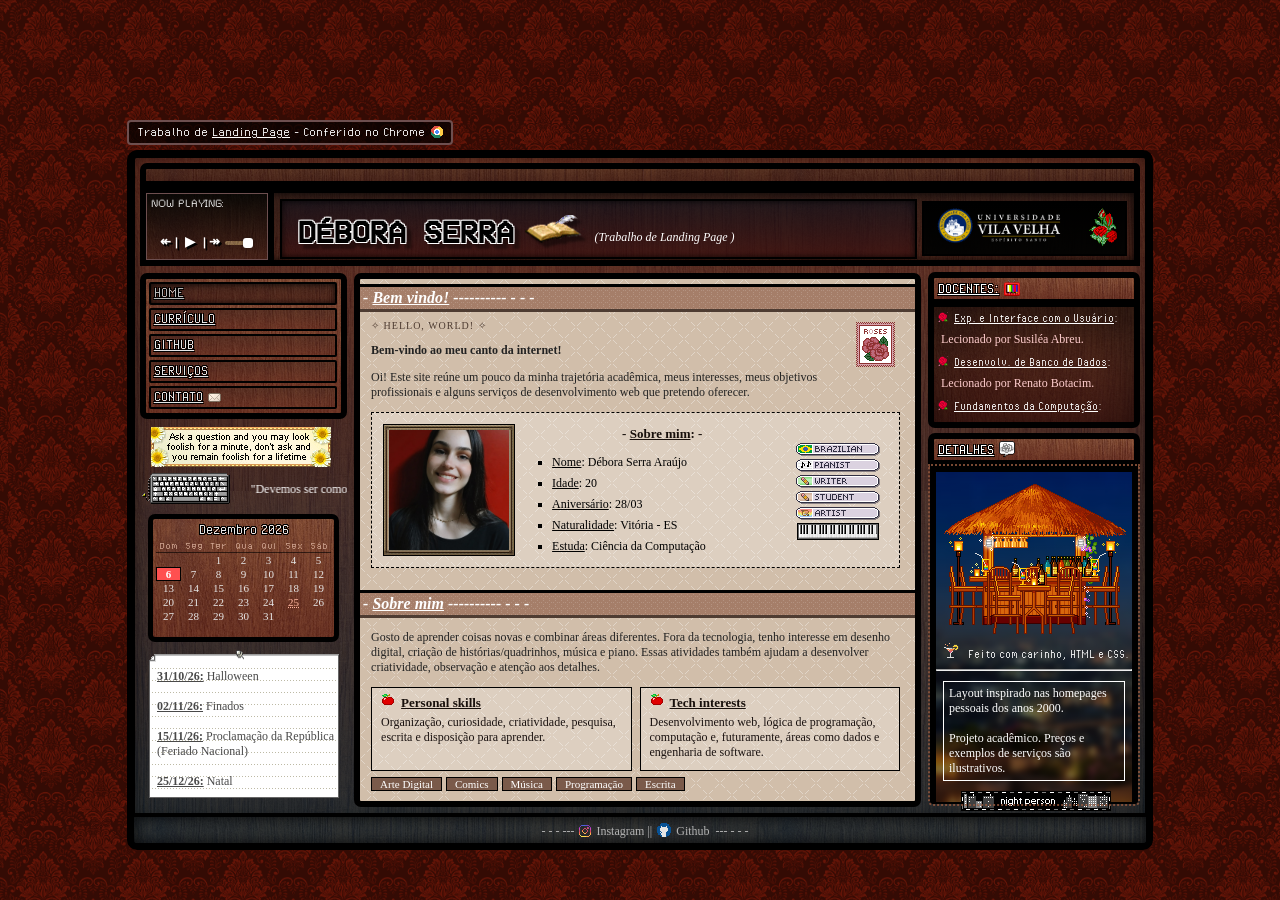
==== index.html @ b1b77b9a "Add files via upload" ====
<!DOCTYPE html>
<html lang="en">

<head>
    <meta charset="UTF-8">
    <meta name="viewport" content="width=device-width, initial-scale=1.0">
    <title>Home | Débora Serra</title>
    <link rel="stylesheet" href="styles.css">
    <link rel="shortcut icon" href="/images/favicon.ico">
</head>

<body>

    


    <main>
        <div class="browser-warning">Trabalho de <u>Landing Page</u> - Conferido no Chrome <img
                src="images/chromelogo.png" style="margin: 1px 0px -2px 2px;"> </div>

        <div class="div1">
            <h1 class="h1top"></h1>
        </div>
        <div class="div2">
            <div class="playlistloa"
                style="background-image: linear-gradient(to bottom, rgba(0, 0, 0, 0.918), rgba(43, 7, 7, 0.753)), url(images/close-up-dark-brown-laminate-floor-covering_88135-18198.png); font-family: rainyhearts; border:1px rgb(109, 79, 79) solid; height:65px; overflow: hidden; width: 120px; outline: 06px solid black;">
                <p style="margin-bottom: 1px;">
                    <font color="white" size="2">&nbsp;NOW PLAYING:</< /p>
                        <div class="playlistloa" style="text-shadow: 2px 2px #000000; border:none; width:120px;">
                            <div class="playlistloa" style="text-shadow: 2px 2px #000000; border:none; width:120px;">
                                <center>
                                    <p style="margin-top: 4px; margin-right: 8px; line-height: 1;">
                                        <span color="white" size="2">
                                            <marquee scrollamount="3" id="songName"
                                                style="float:left; margin-bottom:7px; width: 200px;">Click the buttons
                                                to play a song.</marquee>
                                        </span><br>
                                        <b style="margin-left:9px; display: inline-block; vertical-align: middle;">
                                            <span id="prev" class="pbtn" onclick="prevSong()" style="cursor:pointer;">↞</span>
                                            |&nbsp;&nbsp;<span id="playPause" class="pbtn" onclick="togglePlay(), toggleText()"
                                                style="cursor:pointer;">▶</span>&nbsp;&nbsp;|
                                            <span id="next" class="pbtn" onclick="nextSong()" style="cursor:pointer;">↠</span>
                                        </b>
                                        <!-- Regulador de volume ao lado dos botões -->
                                        <input type="range" id="volumeControl" min="0" max="1" step="0.01" value="1"
                                            style="width: 28px; height: 4px; margin-left: 1px; display: inline-block; vertical-align: middle;"
                                            oninput="setVolume(this.value)">
                                    </p>
                                </center>
                            </div>
                        </div>

                        <script>
                            var audio = new Audio();
                            var currentSong = 0;
                            var isPlaying = false;
                            var started = false;
                            var pausePosition = 0;
                            var STORE_KEY = 'playerState';
                            var songs = [
                                { name: 'Charlie"s Here - Pizza Parlor', file: './music&video/CharliesHere.mp3' },
                                { name: 'Dionne Warwick - Walk on By', file: './music&video/WalkonBy.mp3' },
                                { name: 'Roxanne - George Michael', file: './music&video/Roxanne.mp3' },
                            ];

                            /* ---------- guarda o estado para a próxima página ---------- */
                            function saveState() {
                                try {
                                    sessionStorage.setItem(STORE_KEY, JSON.stringify({
                                        song: currentSong,
                                        time: audio.src ? audio.currentTime : pausePosition,
                                        playing: isPlaying,
                                        started: started,
                                        volume: audio.volume
                                    }));
                                } catch (e) { }
                            }

                            function toggleText() {
                                var playPause = document.getElementById("playPause");
                                playPause.innerHTML = isPlaying ? "❚❚" : "▶";
                            }

                            function loadSong(time) {
                                audio.src = songs[currentSong].file;
                                if (time) {
                                    audio.addEventListener('loadedmetadata', function seek() {
                                        audio.removeEventListener('loadedmetadata', seek);
                                        audio.currentTime = time;
                                    });
                                }
                            }

                            function togglePlay() {
                                if (isPlaying) {
                                    pausePosition = audio.currentTime; // Salva o tempo atual
                                    audio.pause();
                                } else {
                                    if (!audio.src) loadSong(pausePosition); // Retoma de onde parou
                                    started = true;
                                    audio.play();
                                    updateSongName(songs[currentSong].name);
                                }
                                isPlaying = !isPlaying;
                                saveState();
                            }

                            function nextSong() {
                                currentSong = (currentSong + 1) % songs.length;
                                pausePosition = 0;
                                updateAudio();
                            }

                            function prevSong() {
                                currentSong = (currentSong - 1 + songs.length) % songs.length;
                                pausePosition = 0;
                                updateAudio();
                            }

                            function updateAudio() {
                                loadSong(pausePosition);
                                if (isPlaying) {
                                    audio.play();
                                    updateSongName(songs[currentSong].name);
                                }
                                saveState();
                            }

                            function updateSongName(name) {
                                document.getElementById('songName').innerText = name;
                            }

                            // Controle de volume
                            function setVolume(value) {
                                audio.volume = value;
                                saveState();
                            }

                            audio.addEventListener('ended', function () {
                                nextSong();
                            });

                            /* salva a posição enquanto toca e ao sair da página */
                            audio.addEventListener('timeupdate', saveState);
                            window.addEventListener('pagehide', saveState);
                            window.addEventListener('beforeunload', saveState);

                            /* ---------- restaura o estado vindo da página anterior ---------- */
                            (function restoreState() {
                                var s = null;
                                try { s = JSON.parse(sessionStorage.getItem(STORE_KEY)); } catch (e) { }
                                if (!s) return;

                                currentSong = (s.song >= 0 && s.song < songs.length) ? s.song : 0;
                                pausePosition = s.time || 0;

                                if (typeof s.volume === 'number') {
                                    audio.volume = s.volume;
                                    document.getElementById('volumeControl').value = s.volume;
                                }

                                if (s.started) {
                                    started = true;
                                    loadSong(pausePosition);
                                    updateSongName(songs[currentSong].name);
                                }

                                if (s.playing && started) {
                                    isPlaying = true;
                                    toggleText();
                                    var p = audio.play();
                                    if (p && p.catch) {
                                        p.catch(function () {
                                            // o navegador bloqueou o autoplay: fica pausado na mesma posição
                                            isPlaying = false;
                                            pausePosition = audio.currentTime || pausePosition;
                                            toggleText();
                                            saveState();
                                        });
                                    }
                                }
                            })();

                        </script>
            </div>
            <div class="top">
                <div class="divh1">
                    <h1>DÉBORA SERRA</h1>
                    <img class="book" src="images/book.gif" alt="book">
                    <p style="font-size: 12px; margin: 25px 0px 0px 0px;">
                        <i>(Trabalho&nbspde&nbspLanding&nbspPage&nbsp)</i>
                    </p>
                </div>

            </div>
            <div class="topright">
                <div style="display: flex; flex-direction: column;">
                    <img style="width: 150px; margin: -20px 3px -13px 0px;" src="images/LogoUVV.png"
                        title="Site Blinkie">
                </div>
                <div><img style="height: 40px; padding-right: 8px;" src="images/rose.gif" title="Site Blinkie"></div>
            </div>
        </div>
        <div class="downbody">
            <div class="divleft">
                <div class="leftoptions">
                    <a href="index.html">
                        <div class="optionsitems active">HOME</div>
                    </a>
                    <a href="curriculo.html">
                        <div class="optionsitems">CURRÍCULO</div>
                    </a>
                    <a href="github.html">
                        <div class="optionsitems">GITHUB</div>
                    </a>
                    <a href="servicos.html">
                        <div class="optionsitems">SERVIÇOS</div>
                    </a>
                    <a href="contato.html">
                        <div class="optionsitems">CONTATO<img style="padding-left: 5px; margin: 0px 5px -1px 0px;"
                                src="images/minimail2.png"></div>
                    </a>



                </div>
                <div class="leftextra">
                <img style="padding-left: 1px; margin: 8px 5px 0px 10px;" src="images/blinkie.gif">

                <img src="images/blinkie16.png" style="margin: 2px 2px 2px 2px;">
                <div class="quotebox" style="float: right;">
                    <marquee
                        style="font-family: ms ui gothic; font-size: 12px; color: #ffffff; width: 110px; margin-top:  11px ;">
                        "Devemos ser como borboletas e ter a coragem de enfrentar a metamorfose da vida para para sermos livres" - P. VICENSOTTI</marquee>
                </div>
                <div class="calendar" id="calendar"></div>
                <script>
                    (function () {
                        var meses = ['Janeiro', 'Fevereiro', 'Março', 'Abril', 'Maio', 'Junho', 'Julho', 'Agosto', 'Setembro', 'Outubro', 'Novembro', 'Dezembro'];
                        var semana = ['Dom', 'Seg', 'Ter', 'Qua', 'Qui', 'Sex', 'Sáb'];
                        // datas marcadas (mês-dia): as mesmas listadas no papel logo abaixo do calendário
                        var datas = { '10-31': 'Halloween', '11-02': 'Finados', '11-15': 'Proclamação da República', '12-25': 'Natal' };
                        var hoje = new Date();
                        var ano = hoje.getFullYear();
                        var mes = hoje.getMonth();
                        var primeiro = new Date(ano, mes, 1).getDay();      // dia da semana do dia 1 (0 = domingo)
                        var total = new Date(ano, mes + 1, 0).getDate();    // dias do mês (já considera ano bissexto)
                        var h = '<table><tr><th colspan="7" class="cal-title">' + meses[mes] + ' ' + ano + '</th></tr><tr class="cal-week">';
                        for (var s = 0; s < 7; s++) h += '<th>' + semana[s] + '</th>';
                        h += '</tr>';
                        var dia = 1 - primeiro;
                        for (var linha = 0; linha < 6; linha++) {
                            h += '<tr>';
                            for (var col = 0; col < 7; col++, dia++) {
                                if (dia < 1 || dia > total) { h += '<td>&nbsp;</td>'; continue; }
                                var chave = ('0' + (mes + 1)).slice(-2) + '-' + ('0' + dia).slice(-2);
                                var cls = [];
                                var titulo = '';
                                if (datas[chave]) { cls.push('cal-holiday'); titulo = datas[chave]; }
                                if (dia === hoje.getDate()) { cls.push('cal-today'); titulo = 'Hoje' + (titulo ? ' · ' + titulo : ''); }
                                h += '<td' + (cls.length ? ' class="' + cls.join(' ') + '"' : '') + (titulo ? ' title="' + titulo + '"' : '') + '>' + dia + '</td>';
                            }
                            h += '</tr>';
                        }
                        document.getElementById('calendar').innerHTML = h + '</table>';
                    })();
                </script>
                               
  
                                               
                                            

                <div class="paperbox">
                    <img style="padding-left: 1px; margin: 8px 0px 0px 8px;" src="images/paper.png">
                <div style="font-family: ms ui gothic; font-size: 12px; color: #494949; margin: -133px 0px 0px 17px;">
                    <b><u>31/10/26:</u></b> Halloween<br><br>
                    <b><u>02/11/26:</u></b> Finados<br><br>
                    <b><u>15/11/26:</u></b> Proclamação da República (Feriado Nacional)<br><br>
                    <b><u>25/12/26:</u></b> Natal<br><br>
                </div>
                </div>
                </div>
            </div>

            <div class="divcenter">
                <div id="homepage" class="divcenter-content"
                    style="background-image: url(images/crossgrid.png); background-color: rgb(209, 190, 170); width: 600px;">
                    <p class="sec-title"><b><i> -&nbsp;<u>Bem vindo!</u> ---------- - - -</i></b></p>
                    <img style="float:right;margin:5px;" src="images/rosestamp.gif">
                    <p class="eyebrow">✧ HELLO, WORLD! ✧</p>
                    <p class="txt"><b>Bem-vindo ao meu canto da internet!</b></p>
                    <p class="txt">Oi!
                        Este site reúne um pouco da minha trajetória acadêmica, meus interesses, meus objetivos
                        profissionais e alguns serviços de desenvolvimento web que pretendo oferecer.</p>

                    <div class="sobre-box"
                        style="border: 1px dashed #000000; background-color: rgba(255, 255, 255, 0.26); height: 154px;">
                        <img class="sobre-foto" style="float:left; margin:12px; width: 120px; border: 5px rgb(187, 154, 134) solid; outline: 1px rgb(0, 0, 0) solid; border-image: url(images/frame3full.png) 11 round;"
                            src="images/FotoEu.jpeg">

                        <p class="sobre-title" style="color:#18100c; font-size: 13px; margin-left: 250px;"><b>- <u>Sobre mim</u>: -</b></p>
                        <div class="sobre-tags" style="float: right; margin: -12px 20px 10px 0px;">
                            <img style="margin:-2px;" src="images/tinytag7.png"><br>
                            <img style="margin:-2px;" src="images/tinytag13.png"><br>
                            <img style="margin:-2px;" src="images/tinytag17.png"><br>
                            <img style="margin:-2px;" src="images/tinytag18.png"><br>
                            <img style="margin:-2px;" src="images/tinytag19.png"><br>
                            <img style="margin: 0px; border: 1px black solid;" src="images/tag5.gif"><br>
                           
                        </div>
                        <ul type="square" class="sobre-list"
                            style="font-family: ms ui gothic; font-size: 12px; margin-left: 140px; color:#000000;">
                            <li><u>Nome</u>: Débora Serra Araújo</li>
                            <li><u>Idade</u>: 20</li>
                            <li><u>Aniversário</u>: 28/03</li>
                            <li><u>Naturalidade</u>: Vitória - ES</li>
                            <li><u>Estuda</u>: Ciência da Computação</li>
                        </ul>


                    </div>

                    <p class="sec-title" style="margin-top: 22px;"><b><i> -&nbsp;<u>Sobre mim</u> ---------- - -
                                -</i></b></p>
                    <p class="txt">Gosto de aprender coisas novas e combinar áreas diferentes. Fora da tecnologia, tenho interesse em desenho digital, criação de histórias/quadrinhos, música e piano. Essas atividades também ajudam a desenvolver criatividade, observação e atenção aos detalhes.</p>
                    <div class="cards">
                        <div class="minicard">
                            <img src="images/miniapple.gif" style="float: left; margin: 2px 6px 2px 0px;">
                            <h3>Personal skills</h3>
                            <p>Organização, curiosidade, criatividade, pesquisa, escrita e disposição para aprender.</p>
                        </div>
                        <div class="minicard">
                            <img src="images/miniapple.gif" style="float: left; margin: 2px 6px 2px 0px;">
                            <h3>Tech interests</h3>
                            <p>Desenvolvimento web, lógica de programação, computação e, futuramente, áreas como dados e
                                engenharia de software.</p>
                        </div>
                    </div>
                    <ul class="tag-list">
                        <li>Arte Digital</li>
                        <li>Comics</li>
                        <li>Música</li>
                        <li>Programação</li>
                        <li>Escrita</li>
                    </ul>


                    <p class="sec-title" style="margin-top: 22px;"><b><i> -&nbsp;<u>Vida Acadêmica</u> ---------- - - -</i></b></p>
                    <p class="txt">Atualmente curso Ciência da Computação na Universidade Vila Velha (UVV).</p>
                    <div class="tablewrap">
                        <table>
                            <thead>
                                <tr>
                                    <th>Etapa</th>
                                    <th>Instituição</th>
                                    <th>Período</th>
                                </tr>
                            </thead>
                            <tbody>
                                <tr>
                                    <td>Ensino Fundamental I</td>
                                    <td>SEB COC / Charles Darwin</td>
                                    <td>2010-2015</td>
                                </tr>
                                <tr>
                                    <td>Ensino Fundamental II</td>
                                    <td>Colégio CEIC / UP Centro Educacional</td>
                                    <td>2016-2020</td>
                                </tr>
                                <tr>
                                    <td>Ensino Médio</td>
                                    <td>UP Centro Educacional</td>
                                    <td>2021-2023</td>
                                </tr>
                                <tr>
                                    <td>Ensino Superior</td>
                                    <td>UVV — Ciência da Computação</td>
                                    <td>2026 – atual</td>
                                </tr>
                            </tbody>
                        </table>
                    </div>
                    <p class="sec-title" style="margin-top: 22px;"><b><i> -&nbsp;<u>O que estou aprendendo</u>
                                <small>(matérias da faculdade)</small> ---------- - - -</i></b></p>
                    <div class="cards">
                        <div class="minicard">
                            <h3>Experiência e Interface com o Usuário</h3>
                            <p>Estuda como criar interfaces digitais intuitivas, acessíveis e agradáveis, proporcionando uma boa experiência aos usuários.</p>
                        </div>
                        <div class="minicard">
                            <h3>Desenvolvimento de Banco de Dados</h3>
                            <p>Ensina a modelar, criar, organizar e manipular bancos de dados para armazenar e consultar informações.</p>
                        </div>
                        <div class="minicard">
                            <h3>Fundamentos da Computação</h3>
                            <p>Apresenta os conceitos básicos da computação, incluindo a história dos computadores, seus componentes e os princípios de funcionamento dos sistemas computacionais.</p>
                        </div>
                        <div class="minicard">
                            <h3>Lógica para Computação</h3>
                            <p>Desenvolve o raciocínio lógico e ensina a criar algoritmos para resolver problemas computacionais.</p>
                        </div>
                        <div class="minicard">
                            <h3>Textos Científicos</h3>
                            <p>Ensina a produzir, estruturar e formatar textos acadêmicos e científicos seguindo normas e metodologias de pesquisa.</p>
                        </div>
                        <div class="minicard">
                            <h3>Construção de Software Web</h3>
                            <p>Aborda o desenvolvimento de sites e aplicações para a internet utilizando tecnologias como HTML, CSS e JavaScript.</p>
                        </div>
                    </div>
                    <p class="sec-title" style="margin-top: 22px;"><b><i> -&nbsp;<u>Objetivos Profissionais</u> ---------- - - -</i></b></p>
                    <p class="txt">Quero construir uma base sólida em programação, participar de projetos colaborativos
                        e desenvolver um portfólio que demonstre minha evolução. Tenho interesse em explorar
                        oportunidades de estágio e aprofundar meus conhecimentos em desenvolvimento de software e
                        engenharia de dados.</p>
                    <p class="txt">Também quero continuar criando projetos autorais que unam tecnologia e arte.</p>
                    <div class="callout"><b>No momento:</b> estudando, praticando e construindo meus primeiros projetos
                        para a web.</div>
                    <p class="sec-title" style="margin-top: 22px;"><b><i> -&nbsp;<u>Eventos e Experiências</u> ---------- - - -</i></b></p>
                    
                    <div class="indent" style="width: 260px; margin: 0px 0px -15px 120px;">
                        
                    <ul class="txt" type="square">
                        <li><b>UP VV:</b> Prêmio Prata na Feira de Ciência do UP VV em 2018.</li>

                        <li><b>OBA 2016:</b> Ganhadora de medalha de Ouro na Olimpíada Brasileira de Astrologia (OBA) <a href="downloads/OBA 2016 Darwin.pdf" download>(pdf)</a></a></li>

                        <li><b>UVV:</b> Modelagem de Banco de Dados — Sistema de Milhas — trabalho acadêmico: construção do minimundo, MER e modelo lógico.</li>

                    </ul>
                    
                    

                    
                    </div>
                    <img class="dog" src="images/dog.gif" style="float: right; margin: -46px 6px 6px 0px;">

                    <p class="sec-title" style="margin-top: 22px;"><b><i> -&nbsp;<u>Extras</u><small>&nbsp; (Interesses pessoais)</small> ---------- - - -</i></b></p>

                    <p class="txt">Aqui ficam os meus extras: trilha sonora, filmes/séries e um clipe de música.</p>
                    
                    <div class="box alt extras" style="height: 546px;">
                        <span class="boxhead">- <u>Gêneros Musicais</u> -</span>
                        <ul class="infolist" style="margin-top: 15px;">
                            <span style="float: left;">
                            <li>70s-2010s Pop, Downtempo/Jazz, Synthpop, House, Eurodance/Eurohouse/Trance, Dance/Eletrônica, Pop Rock/Indie Rock/Alternative, Alguns MPBs.</li>                           
                        </ul><br>
    
                        <br><br>
                        <span class="boxhead">- <u>Bandas/Músicos</u> -</span>
                        <ul class="infolist" style="margin-top: 15px;">
                            <span style="float: left;">
                            <li>Mike Patton</li>
                            <li>Mr. Bungle/Peeping Tom</li>
                            <li>Calvin Harris</li>
                            <li>Massive Attack</li>              
                        </ul>   
                        <ul class="infolist"  style="margin: 0px 0px 0px 220px;">
                            <li>Duran Duran</li>
                            <li>P!nk</li>
                            <li>TV on the Radio</li>
                            <li>David Guetta/Chris Willis</li>
                            </span>
                        </ul><br>

                        <span class="boxhead">- <u>Músicas</u> -</span>
                        

                        <ul class="infolist" style="margin-top: 15px;">
                            <span style="float: left;">
                            <li><a href="https://www.youtube.com/watch?v=BPX8H6tE_iA" target="_blank">Journal of Ardency - Class Actress</a></li>
                            <li><a href="https://www.youtube.com/watch?v=3r8EkbN3DCk" target="_blank">Pink Cigarette - Mr. Bungle</a></li>
                            <li><a href="https://www.youtube.com/watch?v=NvsupX2mDyE" target="_blank">Lucy - Jealousy</a></li>
                            <li><a href="https://www.youtube.com/watch?v=Q4MymPStabI" target="_blank">Blind - Hercules (Frankie Remix)</a></li>
                            <li><a href="https://www.youtube.com/watch?v=xJbxi9RWRj0" target="_blank">Right On! - Silicone Soul</a></li>
                            <li><a href="https://www.youtube.com/watch?v=uyIiqurkxiI" target="_blank">Cruel Game - Nouvelle (Vanzetti Remix)</a></li>
                            <li><a href="https://www.youtube.com/watch?v=1x_Nl_yNPds" target="_blank">Remember Our Love - Dionne Bromfield</a></li>
                        </ul><br><br>
                        <div class="vidwrap" style="float: left; margin: 20px 20px 20px 92px; border: 5px rgb(187, 154, 134) solid; outline: 1px rgb(0, 0, 0) solid; border-image: url(images/frame3full.png) 11 round;">
                            <video width="300px" controls playsinline>
                            <source src="music&video/ForgetHer.mp4" type="video/mp4">
                            </video>
                           </div>
                           
    
                        <ul class="infolist"  style="margin: -25px 0px 0px 240px;">
                            <li><a href="https://www.youtube.com/watch?v=ZWmrfgj0MZI" target="_blank">Unfinished Sympathy - Massive Attack</a></li>
                            <li><a href="https://www.youtube.com/watch?v=azuWkG_10SQMil" target="_blank">Mil  e Uma Noites de Amor - Pepeu Gomes</a></li>
                            <li><a href="https://www.youtube.com/watch?v=um06u9Zg8ww" target="_blank">Be Thankful for What You Got - Massive Attack</a></li>
                            <li><a href="https://www.youtube.com/watch?v=6gx_xaiNies" target="_blank">Hurt - Under My Black Wings</a></li>
                            <li><a href="https://www.youtube.com/watch?v=7lvMNLhJrb0" target="_blank">Evidence - Faith No More</a></li>
                            <li><a href="https://www.youtube.com/watch?v=eQIsBeLEYDw" target="_blank">Lavinia - The Veils</a></li>
                                
                            </span>
                            
                            
                            
                        </ul><br>
                        <div class="vidcap" style="margin: -14px 0px 0px 90px; float: left;">
                        <span style="color: black; font-weight: bold;">Forget Her - Jeff Buckley</span></div>

                         
                        
                    </div>
                    <div class="box filmes">
                        <span class="boxhead">- <u>Filmes/Séries</u> -</span>
                        <div style="float: left;">
                        <ul class="infolist">
                            <li>Demolidor (2015)<img style="height: 19px; padding-left: 5px; margin: -3px 0px -3px 0px;" src="images/demolidor.gif"></li>
                            <li>A Máscara do Zorro (1998)<img style="height: 19px; padding-left: 5px; margin: -3px 0px -3px 0px;" src="images/zorro.png"></li>
                            <li>Road House (2024)</li>
                            <li>A vida de Chuck (2024)</li>
                            <li>Valerian e a Cidade dos Mil Planetas (2017)</li>
                            <li>Alita: Anjo de Combate (2019)</li>
                            <li>Moulin Rouge (2001)</li>
                            <li>Barry (2018)</li>
                            <li>Um Toque de Vida (2007)</li></ul>
                        </div>
                        <div>
                        <ul class="infolist" style="margin: 14px 0px 0px 290px;">
                            <li>Magnatas do Crime (2024)</li>
                            <li>Dupla Perigosa (2026)</li>
                            <li>Wolfs (2024)</li>  
                            <li>Jogador Número 1 (2018)</li>
                            <li>No Limite do Amanhã (2014)</li>
                            <li>Dublê de Anjo (2006)</li>
                            <li>O Mentalista (2008)</li>
                            <li>Dexter (2006)<img style="height: 15px; padding-left: 5px; margin: -3px 0px -3px 0px;" src="images/miniblood.gif"></li>
                            <li>John Carter (2012)</li></ul>
                        </div>   
                    </div>
                    
                    

                    
                    

                    
                    

                    <a class="btn" href="curriculo.html">Conheça meu perfil →</a>
                </div>
            </div>
            <div class="divright">
                <div>
                    <div class="updates">DOCENTES:<img
                            style="height: 16px; padding-left: 5px; margin: -3px 0px -3px 0px;" src="images/minitv.gif">
                    </div>
                </div>
                <div class="underupdate" style=" box-shadow: inset 0px 35px 55px -10px rgba(0, 0, 0, 0.616);">
                    <span class="materias"><img src="images/minirose2.gif" height="10px">&nbsp&nbsp<span
                            style="text-decoration: underline;">Exp. e Interface com o Usuário</span>:</span><br><br>
                    <p>Lecionado por Susiléa Abreu.</p>
                    <span class="materias"><img src="images/minirose2.gif" height="10px">&nbsp&nbsp<span
                            style="text-decoration: underline;">Desenvolv. de Banco de Dados</span>:</span><br><br>
                    <p>Lecionado por Renato Botacim.</p>
                    <span class="materias"><img src="images/minirose2.gif" height="10px">&nbsp&nbsp<span
                            style="text-decoration: underline;">Fundamentos da Computação</span>:</span><br><br>
                    <p>Lecionado por Edgar Segundo.</p>
                    <span class="materias"><img src="images/minirose2.gif" height="10px">&nbsp&nbsp<span
                            style="text-decoration: underline;">Lógica para Computação</span>:</span><br><br>
                    <p>Lecionado por Erlon Pinheiro.</p>
                    <span class="materias"><img src="images/minirose2.gif" height="10px">&nbsp&nbsp<span
                            style="text-decoration: underline;">Textos Científicos</span>:</span><br><br>
                    <p>Lecionado por Maria Aparecida.</p>
                    <span class="materias"><img src="images/minirose2.gif" height="10px">&nbsp&nbsp<span
                            style="text-decoration: underline;">Construção de Software Web</span>:</span><br><br>
                    <img src="images/fabricio.gif" style="height: 70px; float: left; border: 3px black solid;">
                    <p style="margin: 2px 2px 2px 60px;"> Lecionado por Fabricio Ribeiro.<br><br> Professor na
                        Universidade Vila Velha - UVV e HeadTecnologia e Inovação Openport.</p>




                </div>
                <div>
                    <div class="details"><span style="text-decoration: underline; font-size: 16px;">DETALHES</span><img
                            style="height: 16px; padding-left: 5px; margin: -3px 0px -3px 0px;" src="images/chat2.gif">
                        <span style="font-size: 12; color: rgb(255, 208, 139);"></span>
                    </div>
                </div>
                <div class="underdetails" style="background-image: linear-gradient(to bottom, rgba(0, 0, 0, 0), rgba(0, 0, 0, 0.527)), url(images/Background.png); background-size: 550px;
                height: 330px;">
                    <img src="images/BeachBar.gif" style="margin: 12px 30px 8px 8px;">
                    <span class="materias" style="margin-left: 6px;"><img src="images/drink6.gif" style="margin: -5px -5px 0px 6px; float: left;">&nbsp&nbspFeito com carinho, HTML e CSS.</span><br>
                    <hr>
                    <div
                        style="border: 1px white solid; width: 180px; margin: 10px 20px 20px 7px; padding: 2px 0px 2px 0px;">
                        <p style="margin: 2px 5px 2px 5px; font-family: ms ui gothic; font-size: 12px;"><i></i>Layout
                            inspirado nas homepages pessoais dos anos 2000.<br><br>Projeto acadêmico. Preços e exemplos
                            de serviços são ilustrativos.</p>

                    </div>
                    <img src="images/nightperson.gif" style="margin: -10px 0px 10px 25px;">


                </div>


            </div>

        </div>
        <div class="footer">
            - - - --- <a href="https://www.instagram.com/debserra.png?obrf=azRuMXp2dHhsZ2xj"><img
                    src="images/instagramlogo.png" style="margin: 0px 3px -4px 0px;">Instagram</a> || <a
                href="https://github.com/Debora-Serra"><img src="images/githublogo.png"
                    style="margin: 0px 0px -4px 0px; width: 18px; image-rendering: pixelated;"> Github</a>&nbsp --- - -
            -
        </div>
    </main>



</body>

</html>
---- styles.css ----
/*Olá, Professor! O site está um caos organizado! :)*/

@charset "utf-8";

@font-face {
    font-family: 'monaco';
    src: url(fonts/monaco.ttf) format('truetype');
}

@font-face {
    font-family: 'rainyhearts';
    src: url(fonts/rainyhearts.ttf) format('truetype');
}

@font-face {
    font-family: 'VCR_OSD_MONO';
    src: url(fonts/VCR_OSD_MONO_1.001.ttf) format('truetype');
}

@font-face {
    font-family: 'PixelOperator';
    src: url(fonts/PixelOperator.ttf) format('truetype');
}

@font-face {
    font-family: 'W95FA';
    src: url(fonts/W95FA.otf) format('.otf');
}

@font-face {
      font-family: "Sysfont";
      src: url(fonts/sysfont.otf) format('.otf');

}

@font-face {
    font-family: "ms ui gothic";
    src: url(fonts/MS-UIGothic-02.ttf) format('ttf');
}

.browser-warning {
    position: absolute;
    top: calc(50% - 368px);
    left: calc(50% - 513px);
    font-family: 'PixelOperator';
    font-size: 14px;
    color: rgb(255, 255, 255);
    background-color: rgba(0, 0, 0, 0.7);
    padding: 3px 8px;
    border: 2px solid rgb(109, 79, 79);
    border-radius: 4px;
    z-index: 999;
}

.browser-warning2 {
    position: absolute;
    top: calc(50% - 354px);
    left: calc(50% - 300px);
    
    z-index: 999;
}

body, html {

    background-image: url('images/carpetbackground.png');
    background-size: 400px;
    position: relative;
    cursor: url(images/cur817.cur), auto !important;
}


::selection {
    background-color: #0000001f;
}

main {
    width: 1000px;
    height: 650px;
    background-image: linear-gradient(to bottom, rgba(71, 9, 9, 0.651), rgba(0, 19, 37, 0.719)), url('images/close-up-dark-brown-laminate-floor-covering_88135-18198.png');
    background-size: 500px;
    background-repeat: repeat;
    padding: 5px;
    margin: 150px auto 0px auto;
    box-shadow: 10px 10px 5px rgba(26, 10, 36, 0.46);
    border: 8px solid black;
    border-radius: 10px;
    box-shadow: inset 0px 0px 15px rgba(0, 0, 0, 0.473);
}

.div1 {
    background-image: linear-gradient(to bottom, rgba(43, 7, 7, 0.644), rgba(43, 7, 7, 0.747)), url('images/close-up-dark-brown-laminate-floor-covering_88135-18198.png');
    border: 6px solid black;
    border-radius: 7px 5px 0px 0px;
}

.div2 {
    background-image: linear-gradient(to bottom, rgba(32, 13, 13, 0.856), rgba(43, 7, 7, 0.753)), url('images/close-up-dark-brown-laminate-floor-covering_88135-18198.png');
    border: 6px solid black;
    display: flex;
    box-shadow: inset 0 0 10px rgba(0, 0, 0, 0.836);
}

.downbody {
    display: flex;
    height: 548px;
    width: 998px;
}

.divleft {
  
    position: relative;
    top: 7px;
    width: 209px;
}

.divcenter {
    background-image: linear-gradient(to bottom, rgba(43, 16, 16, 0.76), rgba(46, 8, 8, 0.733)), url('images/close-up-dark-brown-laminate-floor-covering_88135-18198.png');
    background-position: 100px 10;
    background-size: 60% 100%;
    border: 6px solid black;
    display: flex;
    box-shadow: inset 0 0 10px rgba(0, 0, 0, 0.836);
    width: 560px;
    border: 6px solid black;
    border-radius: 7px 7px 7px 7px;
    margin: 7px 7px 7px 7px;
    overflow-x:hidden;
    overflow-y:auto; 
}

.divright {
    position: relative;
    top: 4px;
    width: 210px;
    height: 500px;
}

.leftoptions {
    background-image: linear-gradient(to bottom, rgba(90, 16, 16, 0.445), rgba(77, 10, 10, 0.616)), url('images/close-up-dark-brown-laminate-floor-covering_88135-18198.png'); 
    border: 6px solid black;
    border-radius: 7px 7px 7px 7px;
    padding: 2px 0px 1px 4px;
}

.updates {
    background-image: linear-gradient(to bottom, rgba(90, 16, 16, 0.445), rgba(77, 10, 10, 0.616)), url('images/close-up-dark-brown-laminate-floor-covering_88135-18198.png'); 
    border: 6px solid black;
    border-radius: 7px 7px 0px 0px;
    width: 196px;
    margin: 2px 0px 0px 0px;
    padding: 2px 0px 2px 4px;
    font-family: PixelOperator;
    font-size: 16px;
    text-decoration: underline;
    text-shadow: -1px -1px 0 rgb(0, 0, 0), 1px -1px 0 rgb(0, 0, 0), -1px 1px 0 rgb(0, 0, 0), 1px 1px 0 rgb(0, 0, 0);
}

.details {
    background-image: linear-gradient(to bottom, rgba(90, 16, 16, 0.445), rgba(77, 10, 10, 0.616)), url('images/close-up-dark-brown-laminate-floor-covering_88135-18198.png'); 
    border: 6px solid black;
    border-radius: 7px 7px 0px 0px;
    width: 196px;
    margin: 5px 0px 0px 0px;
    padding: 2px 0px 2px 4px;
    font-family: PixelOperator;
    
    text-shadow: -1px -1px 0 rgb(0, 0, 0), 1px -1px 0 rgb(0, 0, 0), -1px 1px 0 rgb(0, 0, 0), 1px 1px 0 rgb(0, 0, 0);
}

.underupdate {
    position: relative;
    height:105px;
    width:93%;
    background-image: linear-gradient(to bottom, rgba(56, 5, 5, 0.603), rgba(43, 7, 7, 0.842)), url('images/close-up-dark-brown-laminate-floor-covering_88135-18198.png'); 
    border-width:1;
    border: 6px solid black;
    border-radius: 0px 0px 7px 7px;
    margin-top: -4px;
    overflow-x:hidden;
    overflow-y:scroll;  
    line-height: 77%; 
    text-align: left;
    padding: 5px 1px 5px 4px;
}

.underupdate > p {
    font-size: 12px;
    font-family: ms ui gothic;
    margin-left: 3px;
    color: rgb(255, 206, 206);
    margin-top: 1px;
  
}



.materias {
    font-family: PixelOperator;
    

}


.underupdate::-webkit-scrollbar {
    width: 12px;
}


.underupdate::-webkit-scrollbar-track {
    background-image: linear-gradient(to bottom, rgba(22, 0, 0, 0.747), rgba(37, 3, 3, 0.856)), url('images/close-up-dark-brown-laminate-floor-covering_88135-18198.png');
    border: 2px solid black;
}


.underupdate::-webkit-scrollbar-thumb {
    background-image: linear-gradient(to bottom, rgba(90, 16, 16, 0.384), rgba(43, 7, 7, 0.726)), url('images/close-up-dark-brown-laminate-floor-covering_88135-18198.png');
    border: 2px solid black;
}


.divcenter::-webkit-scrollbar {
    width: 12px;
}


.divcenter::-webkit-scrollbar-track {
    background-image: linear-gradient(to bottom, rgba(22, 0, 0, 0.747), rgba(37, 3, 3, 0.856)), url('images/close-up-dark-brown-laminate-floor-covering_88135-18198.png');
    border: 2px solid black;
}


.divcenter::-webkit-scrollbar-thumb {
    background-image: linear-gradient(to bottom, rgba(90, 16, 16, 0.384), rgba(43, 7, 7, 0.726)), url('images/close-up-dark-brown-laminate-floor-covering_88135-18198.png');
    border: 2px solid black;
}


.divcenter-content::-webkit-scrollbar {
    width: 12px;
}


.divcenter-content::-webkit-scrollbar-track {
    background-image: linear-gradient(to bottom, rgba(22, 0, 0, 0.747), rgba(37, 3, 3, 0.856)), url('images/close-up-dark-brown-laminate-floor-covering_88135-18198.png');
    border: 2px solid black;
}


.divcenter-content::-webkit-scrollbar-thumb {
    background-image: linear-gradient(to bottom, rgba(90, 16, 16, 0.384), rgba(43, 7, 7, 0.726)), url('images/close-up-dark-brown-laminate-floor-covering_88135-18198.png');
    border: 2px solid black;
}

h1 {
    color: rgb(0, 0, 0);
    font-family: 'VCR_OSD_MONO';

    

    font-size: 30px;
    padding: 10px 0px 0px 0px;
    filter: drop-shadow(5px 5px 1px rgba(0, 0, 0, 0.356));
    text-shadow: -1px -1px 0 rgb(255, 255, 255), 1px -1px 0 rgb(255, 255, 255), -1px 1px 0 rgb(255, 255, 255), 1px 1px 0 rgb(255, 255, 255);
    margin: 1px;
    white-space: nowrap;
}

.top {
    display: inline-flex;
    width: 1px;
 
}


.divh1 {
  padding: 4px 180px 7px 15px;
    display: inline-flex;
    border: 2px solid black;
    margin: 6px 10px 0px 12px;
    background-image: linear-gradient(to bottom, rgba(16, 10, 20, 0.884), rgba(56, 13, 13, 0.911)), url(images/close-up-dark-brown-laminate-floor-covering_88135-18198.png);
    box-shadow: inset 0 0 6px rgba(0, 0, 0, 0.842);  


}

.topright {
    padding: 3px 0px 4px 0px;
    border: 2px solid black;
    background-image: linear-gradient(to bottom, rgb(0, 0, 0), rgba(0, 0, 0, 0.973)), url(images/close-up-dark-brown-laminate-floor-covering_88135-18198.png);
    position: relative;
    left: 650px;
    flex-direction: column;
    display: inline-flex;
    flex-direction: row;
    align-items: center;
    gap: 10px;
    margin: 6px 10px -5px 0px;
}

.book {
    height: 30px;
    width: auto;
    filter: drop-shadow(5px 5px 1px rgba(0, 0, 0, 0.445));
    margin: 10px 1px 1px 7px;
}



.footer {
    width: 1002px;
    background-image: linear-gradient(to bottom, rgba(0, 19, 37, 0.719), rgba(0, 19, 37, 0.719)), url('images/close-up-dark-brown-laminate-floor-covering_88135-18198.png'); 
    color: rgb(179, 179, 179);
    font-family: ms ui gothic;
    font-size: 12px;
    text-align: center;
    border-bottom: 7px solid rgb(0, 0, 0);
    border-left: 7px solid rgb(0, 0, 0);
    border-right: 7px solid rgb(0, 0, 0);
    border-top: 4px solid rgb(0, 0, 0);
    border-radius: 0px 0px 10px 10px;
    margin: -1px 1px 1px -13px;
    box-shadow: inset 0 0 15px rgba(0, 0, 0, 0.836);
    padding: 4px 0px 4px 10px;
}


div.footer > p {
    padding: 4px 0px 4px 0px;
    height: 12px;
    width: 1000px;
    margin: 0px 0px 0px 0px;
    outline: 1px black;
    
}

a:not(.footer a):hover {
    color: #fdfdfd;
}

.footer a:hover {
    color: rgb(230, 230, 230);
    text-decoration: underline;
}

.optionsitems {
    color: rgb(230, 230, 230);
} 

.optionsitems:hover {
    color: rgb(255, 255, 255);
    text-decoration: underline;
}



.playlistloa > p {
    margin-top: 1px;
}

.links {
    background-image: linear-gradient(to bottom, rgba(90, 16, 16, 0.445), rgba(77, 10, 10, 0.616)), url('images/close-up-dark-brown-laminate-floor-covering_88135-18198.png'); 
    border: 6px solid black;
    border-radius: 7px 7px 0px 0px;
    width: 196px;
    margin: 13px 0px 0px 0px;
    padding: 2px 0px 2px 4px;
    font-family: PixelOperator;
    font-size: 16px;
    text-decoration: underline;
    text-shadow: -1px -1px 0 rgb(0, 0, 0), 1px -1px 0 rgb(0, 0, 0), -1px 1px 0 rgb(0, 0, 0), 1px 1px 0 rgb(0, 0, 0);
}

.underlinks {
    position: relative;
    height:22px;
    width:93%;
    background-image: linear-gradient(to bottom, rgba(56, 5, 5, 0.603), rgba(43, 7, 7, 0.842)), url('images/close-up-dark-brown-laminate-floor-covering_88135-18198.png'); 
    border: 6px solid black;
    border-radius: 0px 0px 7px 7px;
    overflow: hidden;
    margin-top: -4px;
    padding-bottom: 9px;
}


marquee {
    width: fit-content;
    height: fit-content;
    flex-direction: row;
    white-space: nowrap;
    animation: marquee 10s linear;
    animation-iteration-count: infinite;
    flex-wrap: nowrap;
}

.hidden {
    display: none;
}
.divcenter-content {
    padding: 0px 15px 5px 11px;
    overflow-y: auto;
}
.optionsitems {
    cursor: pointer;
    background-image: linear-gradient(to bottom, rgba(56, 13, 13, 0.664), rgba(77, 10, 10, 0.616)), url('images/close-up-dark-brown-laminate-floor-covering_88135-18198.png'); 
    border: 2px solid rgb(0, 0, 0);
    width: 181px;
    margin: 1px 0px 3px -1px;
    padding: 0px 0px 2px 3px;
    border-radius: 2px 2px 2px 2px;
    font-family: PixelOperator;
    font-size: 16px;
    text-decoration: underline;
    text-shadow: -1px -1px 0 rgb(0, 0, 0), 1px -1px 0 rgb(0, 0, 0), -1px 1px 0 rgb(0, 0, 0), 1px 1px 0 rgb(0, 0, 0);
}

#volumeControl {
        appearance: none;
        width: 60px;
        height: 4px;
        background: #5f5f5f;
        background-image: url(images/close-up-dark-brown-laminate-floor-covering_88135-18198.png);
        border-radius: 5px;
        outline: none;
    }

    
    #volumeControl::-webkit-slider-thumb {
        -webkit-appearance: none;
        width: 10px;
        height: 10px;
        background: #ffffff;
        border-radius: 30%;
        cursor: pointer;
        box-shadow: 0 0 5px rgba(0, 0, 0, 0.3);
    }

    
    #volumeControl::-moz-range-thumb {
        width: 10px;
        height: 10px;
        background: #ffffff;
        border-radius: 50%;
        cursor: pointer;
        box-shadow: 0 0 5px rgba(0, 0, 0, 0.3);
    }

    
    #volumeControl:hover::-webkit-slider-thumb {
        background: #ffffff;
    }

    #volumeControl:hover::-moz-range-thumb {
        background: #ffffff;
     }



a {
    color: inherit;
    text-decoration: none;
}



li {
    padding-bottom: 6px;

}


.optionsitems.active {
    filter: brightness(0.8);
    box-shadow: inset 0 0 6px rgba(0, 0, 0, 0.85);
}

table,th,td {
    border: 1px black solid;
}

table {
    border-collapse: collapse;
    width: 410px;
    font-size: 12px;
}

th, td {
    padding: 4px;
}

.table {
     color: black;
     background-color: rgba(255, 255, 255, 0.24);
     border-collapse: collapse;
     width: 410px;
     margin-left: 50px;
}

.underdetails {
    outline: 2px rgba(150, 90, 62, 0.795) dotted;
    border: 6px solid black;
    border-bottom: 2px solid black;
    width: 196px;
    background-color: black;
    border-radius: 0px 0px 3px 3px;
    position: relative;
    top: 0px;
    margin-left: 2px;
}



[hidden] {
    display: none !important;
}


.sec-title {
    background-color: #a57e69;
    color: #ffffff;
    margin: 5px -15px 5px -16px;
    padding: 2px 2px 2px 8px;
    border-top: 3px solid #000000;
    border-bottom: 3px solid #4e3c32;
    text-align: left;
    font-family: ms ui gothic;
    font-size: 16px;
    background-image: url(images/anothergrid.png);
}

.sec-title small {
    font-size: 11px;
    font-weight: normal;
    color: #f1e3d8;
}

.eyebrow {
    font-family: ms ui gothic;
    font-size: 10px;
    letter-spacing: 1px;
    color: #4e3c32;
    margin: 8px 0px 0px 0px;
}

.txt {
    font-family: ms ui gothic;
    font-size: 12px;
    color: #222222;
}

.txt-small {
    font-family: ms ui gothic;
    font-size: 10px;
    color: #4e3c32;
}


.box {
    font-family: MS UI Gothic;
    font-size: 12px;
    color: #1a1210;
    background-color: #9b8378;
    padding: 9px 12px 9px 12px;
    margin: 14px 0px 9px 0px;
    border: 2px solid #4b392f;
    background-image: url(images/dotgrid.png);
    clear: both;
}

.box.alt {
    background-image: url(images/anothergrid.png);
}

.boxhead {
    display: block;
    margin-bottom: 6px;
    font-weight: bold;
}

.boxhead small {
    font-weight: normal;
    font-size: 10px;
}


.cards {
    display: flex;
    flex-wrap: wrap;
    gap: 8px;
    margin: 6px 0px 6px 0px;
}

.minicard {
    flex: 1 1 200px;
    box-sizing: border-box;
    border: 1px black solid;
    background-color: rgba(255, 255, 255, 0.26);
    padding: 3px 9px 6px 9px;
    font-family: ms ui gothic;
    font-size: 12px;
    color: #1a1210;
}

.cards.three .minicard {
    flex-basis: 140px;
}

.minicard h3 {
    font-family: ms ui gothic;
    font-size: 13px;
    color: #18100c;
    text-decoration: underline;
    margin: 4px 0px 4px 0px;
}

.minicard p {
    margin: 4px 0px;
}

.infolist {
    font-family: ms ui gothic;
    font-size: 12px;
    color: #1a1210;
    margin: 4px 0px 8px 0px;
    padding-left: 24px;
    list-style-type: square;
}

ol.infolist {
    list-style-type: decimal;
}

.callout {
    border: 1px dashed #4b392f;
    background-color: rgba(255, 255, 255, 0.3);
    padding: 5px 8px 5px 8px;
    margin: 8px 0px;
    font-family: ms ui gothic;
    font-size: 12px;
    color: #222222;
}


.txt a,
.infolist a,
.minicard a,
.callout a,
.boxhead a,
.box a:not(.btn) {
    color: #7a2a1a;
    text-decoration: underline;
}

.txt a:hover,
.infolist a:hover,
.minicard a:hover,
.callout a:hover,
.boxhead a:hover,


.tablewrap {
    overflow-x: auto;
    margin: 6px 0px;
    background-color: rgba(255, 255, 255, 0.425);
}

.tablewrap table {
    width: 100%;
    font-family: ms ui gothic;
    font-size: 12px;
    color: #1a1210;
}

.tablewrap th {
    background-color: #a57e69;
    color: #ffffff;
}

.price {
    font-weight: bold;
    color: #4b1d1d;
    white-space: nowrap;
}


a.btn,
button.btn {
    display: inline-block;
    cursor: pointer;
    background-image: linear-gradient(to bottom, rgba(56, 13, 13, 0.664), rgba(77, 10, 10, 0.616)), url('images/close-up-dark-brown-laminate-floor-covering_88135-18198.png');
    border: 2px solid rgb(0, 0, 0);
    border-radius: 2px;
    padding: 1px 8px 2px 8px;
    margin: 4px 6px 4px 0px;
    font-family: PixelOperator;
    font-size: 16px;
    color: rgb(230, 230, 230);
    text-decoration: underline;
    text-shadow: -1px -1px 0 rgb(0, 0, 0), 1px -1px 0 rgb(0, 0, 0), -1px 1px 0 rgb(0, 0, 0), 1px 1px 0 rgb(0, 0, 0);
}

a.btn:hover,
button.btn:hover {
    color: rgb(255, 255, 255);
}

a.btn.secondary {
    filter: brightness(0.85);
}

/* Prévia de projeto */
.projprev {
    text-align: center;
    font-family: PixelOperator;
    font-size: 16px;
    color: rgb(230, 230, 230);
    border: 2px solid #000000;
    margin: 4px 0px 6px 0px;
    padding: 5px 0px;
    background-image: linear-gradient(to bottom, rgba(56, 13, 13, 0.7), rgba(43, 7, 7, 0.8)), url('images/close-up-dark-brown-laminate-floor-covering_88135-18198.png');
    text-shadow: -1px -1px 0 rgb(0, 0, 0), 1px -1px 0 rgb(0, 0, 0), -1px 1px 0 rgb(0, 0, 0), 1px 1px 0 rgb(0, 0, 0);
}

/* Formulário */
.form-grid {
    display: grid;
    grid-template-columns: 1fr 1fr;
    gap: 8px 10px;
}

.field {
    display: flex;
    flex-direction: column;
    font-family: ms ui gothic;
    font-size: 12px;
    color: #1a1210;
}

.field.full {
    grid-column: 1 / -1;
}

.field > label {
    font-weight: bold;
    margin-bottom: 2px;
}

label.choice-row {
    font-weight: normal;
}

.field input[type=text],
.field input[type=tel],
.field input[type=email],
.field select,
.field textarea {
    box-sizing: border-box;
    width: 100%;
    font-family: ms ui gothic;
    font-size: 12px;
    color: #1a1210;
    background-color: #e6d9c8;
    border: 2px solid #4b392f;
    border-radius: 0px;
    padding: 3px 4px;
}

.field textarea {
    height: 90px;
    resize: vertical;
}

.field input:focus,
.field select:focus,
.field textarea:focus {
    outline: 1px dotted #000000;
    background-color: #ffffff;
}

.choice-row {
    display: flex;
    flex-wrap: wrap;
    gap: 4px 12px;
}

.choice-row label {
    font-weight: normal;
    display: flex;
    align-items: center;
    gap: 4px;
}


.tag-list {
    list-style: none;
    display: flex;
    flex-wrap: wrap;
    gap: 4px;
    margin: 6px 0px 10px 0px;
    padding: 0px;
}

.tag-list li {
    padding: 0px 8px;
    margin: 0px;
    font-family: ms ui gothic;
    font-size: 11px;
    color: #ffffff;
    background-color: #7a5a4a;
    border: 1px solid #000000;
}

.calendar {
    clear: both;
    box-sizing: border-box;
    width: 191px;
    height: 128px;
    margin: 4px 0px 0px 8px;
    padding: 2px 3px 3px 3px;
    background-image: linear-gradient(to bottom, rgba(90, 16, 16, 0.445), rgba(77, 10, 10, 0.616)), url('images/close-up-dark-brown-laminate-floor-covering_88135-18198.png');
    border: 5px solid black;
    border-radius: 7px 7px 7px 7px;
}

.calendar table {
    width: 100%;
    border: none;
    border-collapse: collapse;
    table-layout: fixed;
}

.calendar th,
.calendar td {
    border: none;
    padding: 0px;
    text-align: center;
    height: 14px;
    line-height: 14px;
    font-family: ms ui gothic;
    font-size: 11px;
    color: #e6e6e6;
}

.calendar th.cal-title {
    height: 17px;
    line-height: 17px;
    font-family: PixelOperator;
    font-size: 16px;
    font-weight: normal;
    color: #e6e6e6;
    text-shadow: -1px -1px 0 rgb(0, 0, 0), 1px -1px 0 rgb(0, 0, 0), -1px 1px 0 rgb(0, 0, 0), 1px 1px 0 rgb(0, 0, 0);
}

.calendar tr.cal-week th {
    font-family: PixelOperator;
    font-size: 12px;
    font-weight: normal;
    color: #d3a995;
    border-bottom: 1px solid rgba(0, 0, 0, 0.6);
}

.calendar td.cal-holiday {
    color: #ffb59e;
    text-decoration: underline dotted;
    cursor: help;
}

.calendar td.cal-today {
    background-color: #ff5050;
    color: #ffffff;
    font-weight: bold;
    text-decoration: none;
    outline: 1px solid #000000;
    outline-offset: -1px;
}




html {
    -webkit-text-size-adjust: 100%;
    text-size-adjust: 100%;
}


@media (max-width: 1060px) {

    html, body {
        margin: 0;
        overflow-x: hidden;
    }

    img, video {
        max-width: 100%;
    }

    main {
        box-sizing: border-box;
        width: calc(100% - 12px);
        max-width: 860px;
        height: auto;
        margin: 8px auto;
    }

    .browser-warning {
        position: static;
        display: block;
        margin: 0 0 6px 0;
        text-align: center;
        font-size: 12px;
    }

    
    .div2 {
        flex-wrap: wrap;
        justify-content: center;
        align-items: center;
        gap: 10px 16px;
        padding: 10px 6px;
    }

    
    .div2 > font {
        display: contents;
    }

    .div2 .top {
        order: 1;
        display: block;
        width: auto;
        max-width: 100%;
    }

    .div2 > .playlistloa {
        order: 2;
        width: 220px !important;
        height: 76px !important;
        margin: 6px;
    }

    .div2 .playlistloa .playlistloa {
        width: 100% !important;
    }

    .div2 .topright {
        order: 3;
        position: static;
        left: auto;
        margin: 0;
    }

    .divh1 {
        display: flex;
        flex-wrap: wrap;
        justify-content: center;
        align-items: center;
        gap: 2px 10px;
        box-sizing: border-box;
        max-width: 100%;
        margin: 0;
        padding: 4px 14px 8px 14px;
    }

    .divh1 p {
        margin: 0 !important;
    }

    
    #songName {
        float: none !important;
        width: 100% !important;
    }

    .pbtn {
        display: inline-block;
        padding: 5px 8px;
        font-size: 20px;
        line-height: 1;
    }

    #volumeControl {
        width: 46px !important;
        height: 6px !important;
    }

    #volumeControl::-webkit-slider-thumb {
        width: 16px;
        height: 16px;
    }

    #volumeControl::-moz-range-thumb {
        width: 16px;
        height: 16px;
    }

    
    .downbody {
        flex-direction: column;
        height: auto;
        width: auto;
    }

    .divleft {
        display: contents;
    }

    .leftoptions {
        order: 1;
        display: flex;
        flex-wrap: wrap;
        gap: 4px;
        margin: 7px 7px 0px 7px;
        padding: 4px;
    }

    .leftoptions > a {
        display: block;
        flex: 1 1 28%;
    }

    .optionsitems {
        box-sizing: border-box;
        width: auto;
        margin: 0;
        padding: 11px 2px 11px 2px;
        text-align: center;
    }

    .divcenter {
        order: 2;
        display: block;
        width: auto;
        height: auto;
        margin: 7px;
        background-size: cover;
    }

    .divcenter-content {
        box-sizing: border-box;
        width: auto !important;
        max-width: 100%;
    }

    .leftextra {
        order: 3;
        display: flex;
        flex-wrap: wrap;
        justify-content: center;
        align-items: flex-start;
        gap: 8px 12px;
        margin: 4px 7px 0px 7px;
    }

    .leftextra > img {
        margin: 0 !important;
        padding: 0 !important;
    }

    .leftextra > .quotebox {
        float: none !important;
        flex: 1 1 100%;
        text-align: center;
    }

    .leftextra > .quotebox marquee {
        display: block;
        width: 100% !important;
        margin-top: 2px !important;
    }

    .calendar {
        flex: 1 1 260px;
        width: auto;
        max-width: 340px;
        height: auto;
        margin: 0;
        padding: 3px 4px 4px 4px;
    }

    .calendar th,
    .calendar td {
        height: 26px;
        line-height: 26px;
        font-size: 13px;
    }

    .calendar th.cal-title {
        height: 28px;
        line-height: 28px;
        font-size: 18px;
    }

    .calendar tr.cal-week th {
        font-size: 13px;
    }

    .paperbox {
        flex: 0 0 auto;
        width: 209px;
    }

    .divright {
        order: 4;
        width: auto;
        height: auto;
        top: 0;
        margin: 7px 7px 0px 7px;
    }

    .updates {
        width: auto;
    }

    .underupdate {
        width: auto;
        height: auto;
        overflow: visible;
    }

    
    .details {
        margin-left: auto;
        margin-right: auto;
    }

    .underdetails {
        margin-left: auto;
        margin-right: auto;
    }

    .footer {
        width: auto;
        margin: -1px -13px -5px -13px;
        padding: 8px 6px;
        line-height: 2;
        font-size: 13px;
    }

    
    .sobre-box {
        height: auto !important;
        display: flow-root;
        padding-bottom: 6px;
    }

    .extras {
        height: auto !important;
        display: flow-root;
    }
}


@media (max-width: 600px) {

    main {
        width: calc(100% - 8px);
        margin: 4px auto;
        padding: 3px;
        border-width: 5px;
    }

    .footer {
        margin: -1px -8px -3px -8px;
    }

    h1 {
        font-size: 26px;
    }

    .div2 {
        padding: 8px 4px;
    }

    .divcenter {
        margin: 5px;
        border-width: 5px;
    }

    .divcenter-content {
        padding: 0px 10px 6px 8px;
    }

    .sec-title {
        margin: 5px -10px 5px -13px;
        font-size: 16px;
    }

    .leftoptions,
    .divright {
        margin-left: 5px;
        margin-right: 5px;
    }

    
    .txt,
    .minicard,
    .box,
    .infolist,
    .callout,
    .field,
    .tablewrap table {
        font-size: 14px;
    }

    .txt-small {
        font-size: 12px;
    }

    .eyebrow {
        font-size: 11px;
    }

    .minicard h3 {
        font-size: 15px;
    }

    .tag-list li {
        font-size: 12px;
        padding: 1px 8px;
    }

    a.btn,
    button.btn {
        font-size: 18px;
        padding: 5px 12px 6px 12px;
    }

    
    .field input[type=text],
    .field input[type=tel],
    .field input[type=email],
    .field select,
    .field textarea {
        font-size: 16px;
        padding: 6px;
    }

    .form-grid {
        grid-template-columns: 1fr;
    }

    .choice-row label {
        padding: 3px 0;
    }

    
    .indent {
        width: auto !important;
        margin: 0px 0px 8px 0px !important;
    }

    .indent-p {
        margin-left: 0 !important;
    }

    .stamp-ml {
        margin-left: 0 !important;
    }

    .dog {
        margin: 0px 6px 6px 0px !important;
    }

    
    .sobre-foto {
        float: none !important;
        display: block;
        margin: 12px auto 6px auto !important;
    }

    .sobre-title {
        margin: 0 !important;
        text-align: center;
    }

    .sobre-tags {
        float: none !important;
        display: flex;
        flex-wrap: wrap;
        justify-content: center;
        gap: 2px;
        margin: 4px 6px 6px 6px !important;
    }

    .sobre-tags br {
        display: none;
    }

    .sobre-tags img {
        margin: 0 !important;
    }

    .sobre-list {
        margin: 8px 8px 0px 0px !important;
        font-size: 14px !important;
    }

    
    .extras br {
        display: none;
    }

    .extras .boxhead {
        margin-top: 14px;
    }

    .extras .boxhead:first-child {
        margin-top: 0;
    }

    .extras span[style*="float"],
    .extras div {
        float: none !important;
    }

    .extras ul {
        margin: 6px 0px 0px 0px !important;
    }

    .vidwrap {
        display: block;
        width: fit-content;
        max-width: calc(100% - 10px);
        margin: 12px auto !important;
    }

    .vidwrap video {
        display: block;
        width: 100%;
        height: auto;
    }

    .vidcap {
        margin: 0px 0px 6px 0px !important;
        text-align: center;
    }

    
    .extras {
        display: flex;
        flex-direction: column;
    }

    .extras .vidwrap {
        order: 1;
    }

    .extras .vidcap {
        order: 2;
    }

    .extras .vidwrap ~ ul {
        order: 3;
    }

    .filmes div {
        float: none !important;
    }

    .filmes ul {
        margin: 0 !important;
    }

    
    table.stack,
    table.stack tbody,
    table.stack tr,
    table.stack td {
        display: block;
        width: 100%;
        box-sizing: border-box;
    }

    table.stack thead {
        position: absolute;
        width: 1px;
        height: 1px;
        overflow: hidden;
        clip: rect(0 0 0 0);
    }

    table.stack tr {
        margin: 0px 0px 8px 0px;
        border: 1px solid #000000;
        background-color: rgba(255, 255, 255, 0.3);
    }

    table.stack td {
        border: none;
        border-bottom: 1px dotted rgba(0, 0, 0, 0.4);
        padding: 5px 8px;
    }

    table.stack td:last-child {
        border-bottom: none;
    }

    table.stack td::before {
        content: attr(data-label);
        display: block;
        font-size: 11px;
        letter-spacing: 0.5px;
        text-transform: uppercase;
        color: #4e3c32;
    }

    table.stack td:first-child {
        background-color: #a57e69;
        color: #ffffff;
    }

    table.stack td:first-child::before {
        color: #f1e3d8;
    }
}


@media (max-width: 380px) {
    h1 {
        font-size: 22px;
    }

    .leftoptions > a {
        flex-basis: 40%;
    }
}
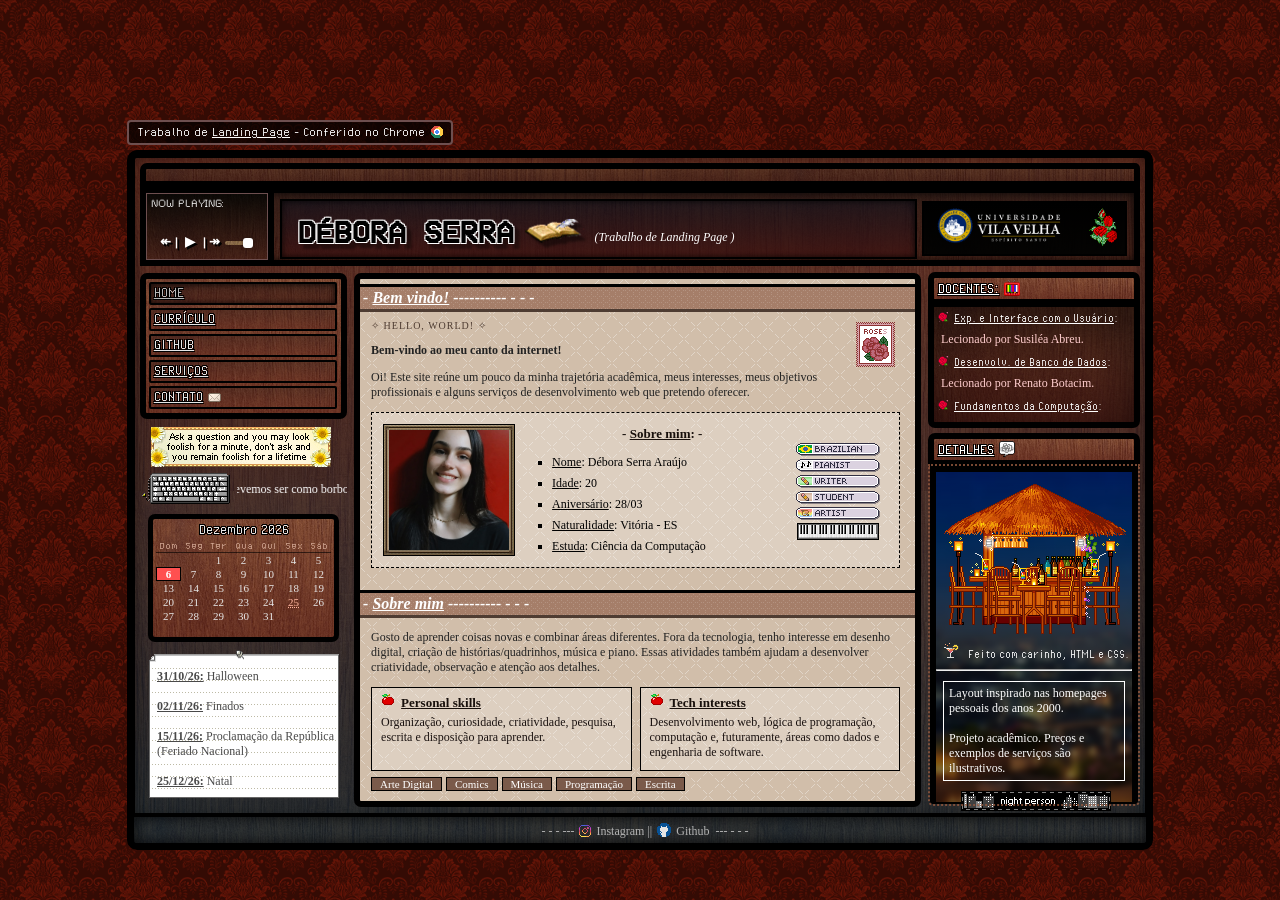
==== commit 7bf83f6d: "Add files via upload" ====
--- a/index.html
+++ b/index.html
@@ -6,7 +6,7 @@
     <meta name="viewport" content="width=device-width, initial-scale=1.0">
     <title>Home | Débora Serra</title>
     <link rel="stylesheet" href="styles.css">
-    <link rel="shortcut icon" href="/images/favicon.ico">
+    <link rel="shortcut icon" href="images/favicon.ico">
 </head>
 
 <body>
